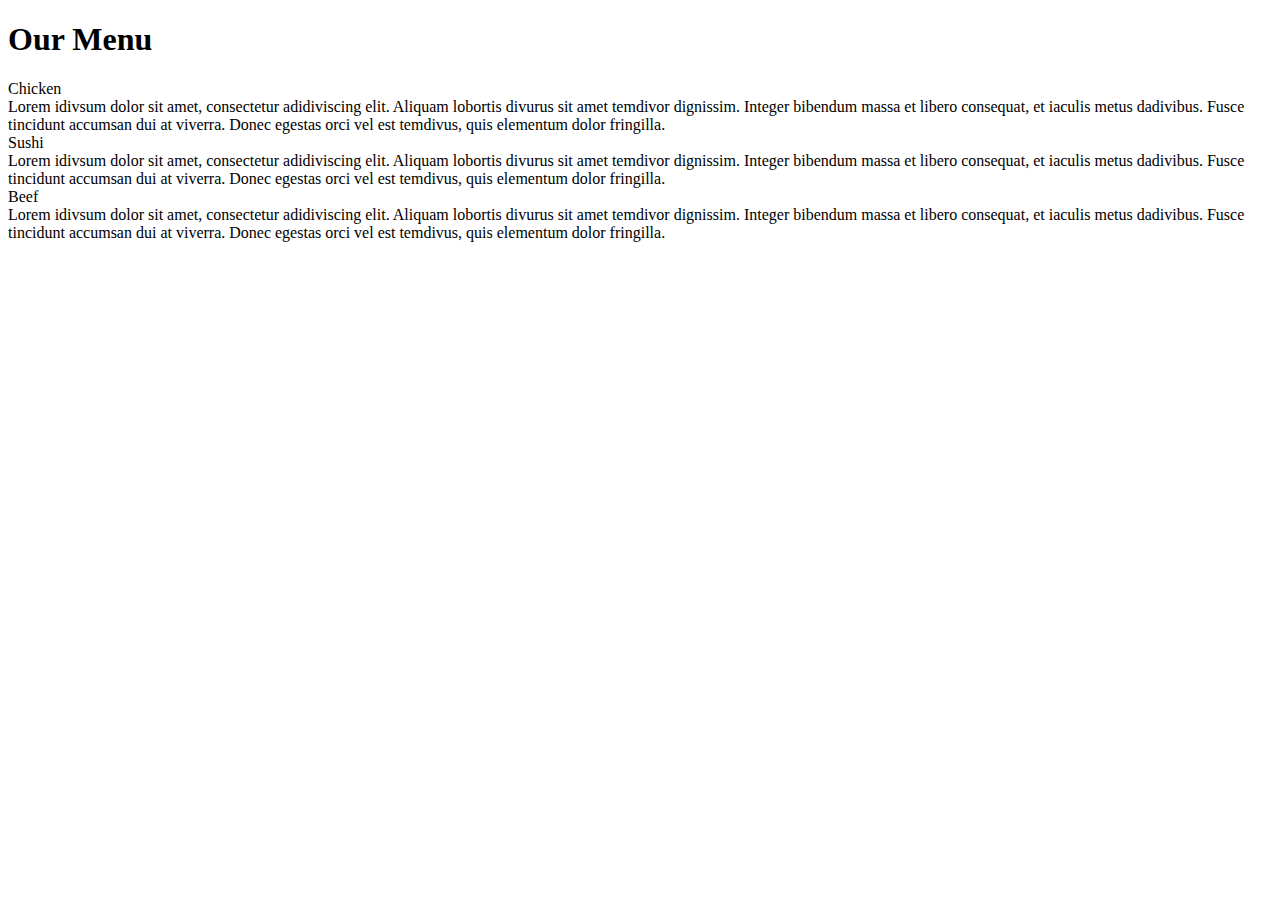
==== module2/index.html @ 299e4c73 "added a directory" ====
<!DOCTYPE html>
<html>
<head>
	<meta charset="UTF-8">
	<meta name="viewdivort" content="width=device-width, initial-scale=1.0">
	<title>Week 2</title>
	<link rel="stylesheet" type="text/css" href="C:\Users\Sourav Sarkar\Desktop\cssnew.css">


</head>
<body>

	<h1>Our Menu</h1>

	<div class="blocks">
		<div class="container col-lg-4 col-md-6 col-sm-12">
			<section>
			<div id="chicken">Chicken</div>
		<div id="para">Lorem idivsum dolor sit amet, consectetur adidiviscing elit. Aliquam lobortis divurus sit amet temdivor dignissim. Integer bibendum massa et libero consequat, et iaculis metus dadivibus. Fusce tincidunt accumsan dui at viverra. Donec egestas orci vel est temdivus, quis elementum dolor fringilla.</div>
		</section>
		</div>

		<div class="container col-lg-4 col-md-6 col-sm-12">
			<section>
			<div id="sushi">Sushi</div>
		<div id="para">Lorem idivsum dolor sit amet, consectetur adidiviscing elit. Aliquam lobortis divurus sit amet temdivor dignissim. Integer bibendum massa et libero consequat, et iaculis metus dadivibus. Fusce tincidunt accumsan dui at viverra. Donec egestas orci vel est temdivus, quis elementum dolor fringilla.</div>
		</section>
		</div>

		<div class="container col-lg-4 col-md-12 col-sm-12">
			<section>
			<div id="beef">Beef</div>
		<div id="para">Lorem idivsum dolor sit amet, consectetur adidiviscing elit. Aliquam lobortis divurus sit amet temdivor dignissim. Integer bibendum massa et libero consequat, et iaculis metus dadivibus. Fusce tincidunt accumsan dui at viverra. Donec egestas orci vel est temdivus, quis elementum dolor fringilla.</div>
		</section>
		</div>

	</div>

</body>
</html>
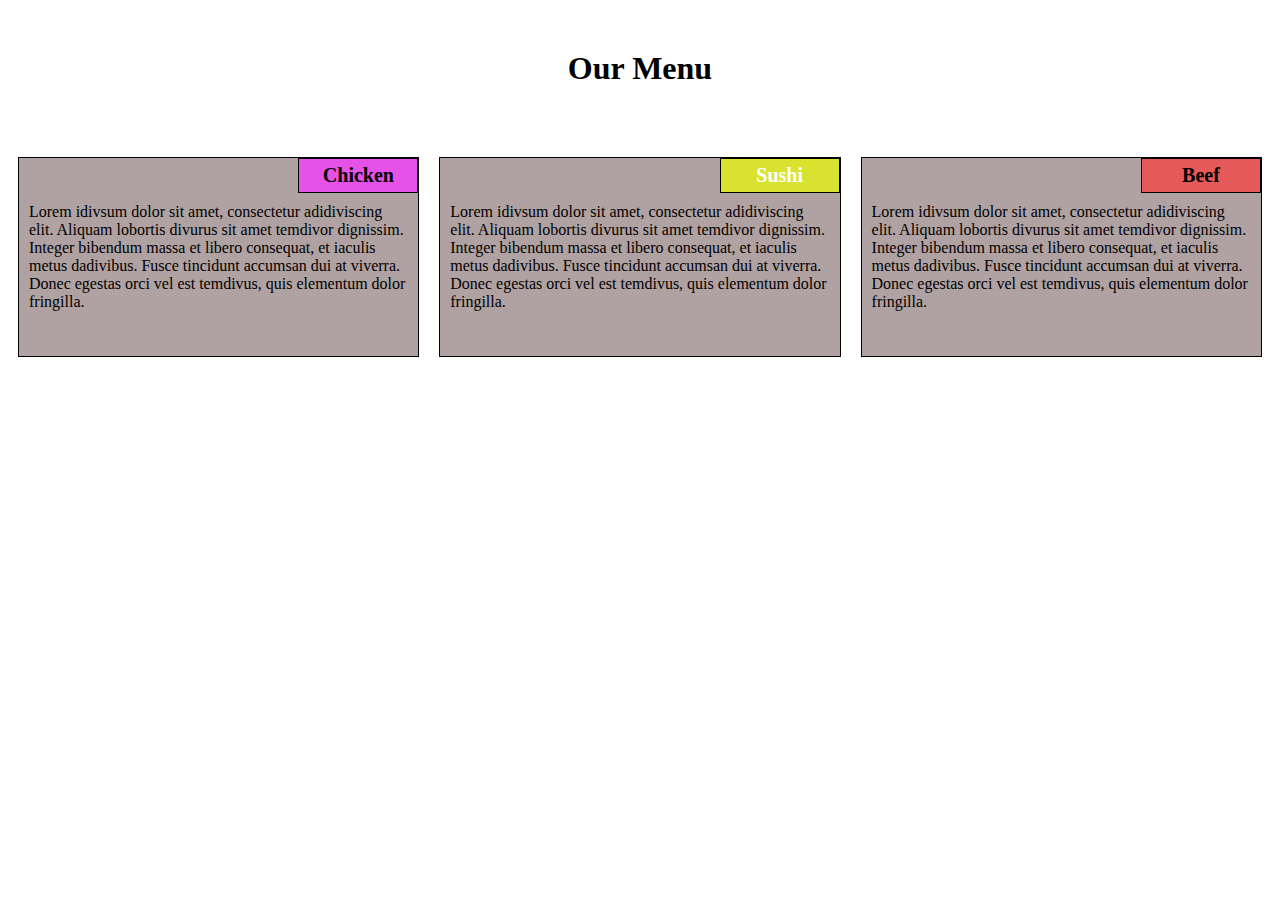
==== commit 0b89402f: "fixed path error" ====
--- a/module2/index.html
+++ b/module2/index.html
@@ -4,7 +4,7 @@
 	<meta charset="UTF-8">
 	<meta name="viewdivort" content="width=device-width, initial-scale=1.0">
 	<title>Week 2</title>
-	<link rel="stylesheet" type="text/css" href="C:\Users\Sourav Sarkar\Desktop\cssnew.css">
+	<link rel="stylesheet" type="text/css" href="style.css">
 
 
 </head>
@@ -37,4 +37,4 @@
 	</div>
 
 </body>
-</html>+</html>
--- a/module2/style.css
+++ b/module2/style.css
@@ -0,0 +1,213 @@
+*{	
+	box-sizing: border-box;
+}
+
+h1{
+	font-size: xx-large;
+	text-align: center;
+	margin: 50px
+}
+
+div#para{
+	padding: 10px;
+	margin: 0;
+}
+
+.container {
+	border: none;
+	margin-left: auto;
+	margin-right: auto;
+	margin-top: 10px;
+	margin-bottom: 10px;
+	padding: 10px;
+}
+
+section {
+	border:	1px solid black;
+	background-color: #b0a2a2;
+	width: 100%;
+	height: 200px;
+	color: black;
+	position: relative;
+	overflow: auto;
+}
+
+#chicken {
+	border: 1px solid black;
+	text-align: center;
+	width: 30%;
+	margin-left: 70%;
+	font-weight: bold;
+	font-size: 125%;
+	margin-bottom: 0;
+	margin-top: 0;
+	padding: 5px;
+	background-color: #e651e7;
+}
+
+#beef {
+	border: 1px solid black;
+	text-align: center;
+	width: 30%;
+	margin-left: 70%;
+	font-weight: bold;
+	font-size: 125%;
+	margin-bottom: 0;
+	margin-top: 0;
+	padding: 5px;
+	background-color: #e75a5a;
+}
+
+#sushi {
+	border: 1px solid black;
+	text-align: center;
+	width: 30%;
+	margin-left: 70%;
+	font-weight: bold;
+	font-size: 125%;
+	margin-bottom: 0;
+	margin-top: 0;
+	background-color: #d9e32f;
+	color: white;
+	padding: 5px;
+}
+
+.blocks{
+	width: 100%;
+}
+
+/* Desktop view */
+
+@media (min-width: 992px) {
+  .col-lg-1, .col-lg-2, .col-lg-3, .col-lg-4, .col-lg-5, .col-lg-6, .col-lg-7, .col-lg-8, .col-lg-9, .col-lg-10, .col-lg-11, .col-lg-12 {
+    float: left;
+  }
+
+  .col-lg-1 {
+    width: 8.33%;
+  }
+  .col-lg-2 {
+    width: 16.66%;
+  }
+  .col-lg-3 {
+    width: 25%;
+  }
+  .col-lg-4 {
+    width: 33.33%;
+  }
+  .col-lg-5 {
+    width: 41.66%;
+  }
+  .col-lg-6 {
+    width: 50%;
+  }
+  .col-lg-7 {
+    width: 58.33%;
+  }
+  .col-lg-8 {
+    width: 66.66%;
+  }
+  .col-lg-9 {
+    width: 74.99%;
+  }
+  .col-lg-10 {
+    width: 83.33%;
+  }
+  .col-lg-11 {
+    width: 91.66%;
+  }
+  .col-lg-12 {
+    width: 100%;
+  }
+
+}
+
+/* Tablet view */
+
+@media (min-width: 768px) and (max-width: 991px) {
+  .col-md-1, .col-md-2, .col-md-3, .col-md-4, .col-md-5, .col-md-6, .col-md-7, .col-md-8, .col-md-9, .col-md-10, .col-md-11, .col-md-12 {
+    float: left;
+  }
+
+  .col-md-1 {
+    width: 8.33%;
+  }
+  .col-md-2 {
+    width: 16.66%;
+  }
+  .col-md-3 {
+    width: 25%;
+  }
+  .col-md-4 {
+    width: 33.33%;
+  }
+  .col-md-5 {
+    width: 41.66%;
+  }
+  .col-md-6 {
+    width: 50%;
+  }
+  .col-md-7 {
+    width: 58.33%;
+  }
+  .col-md-8 {
+    width: 66.66%;
+  }
+  .col-md-9 {
+    width: 74.99%;
+  }
+  .col-md-10 {
+    width: 83.33%;
+  }
+  .col-md-11 {
+    width: 91.66%;
+  }
+  .col-md-12 {
+    width: 100%;
+  }
+}
+
+/* Mobile view */
+
+@media (max-width: 768px) {
+  .col-sm-1, .col-sm-2, .col-sm-3, .col-sm-4, .col-sm-5, .col-sm-6, .col-sm-7, .col-sm-8, .col-sm-9, .col-sm-10, .col-sm-11, .col-sm-12 {
+ 	float: left;
+  }
+
+  .col-sm-1 {
+    width: 8.33%;
+  }
+  .col-sm-2 {
+    width: 16.66%;
+  }
+  .col-sm-3 {
+    width: 25%;
+  }
+  .col-sm-4 {
+    width: 33.33%;
+  }
+  .col-sm-5 {
+    width: 41.66%;
+  }
+  .col-sm-6 {
+    width: 50%;
+  }
+  .col-sm-7 {
+    width: 58.33%;
+  }
+  .col-sm-8 {
+    width: 66.66%;
+  }
+  .col-sm-9 {
+    width: 74.99%;
+  }
+  .col-sm-10 {
+    width: 83.33%;
+  }
+  .col-sm-11 {
+    width: 91.66%;
+  }
+  .col-sm-12 {
+    width: 100%;
+  }
+}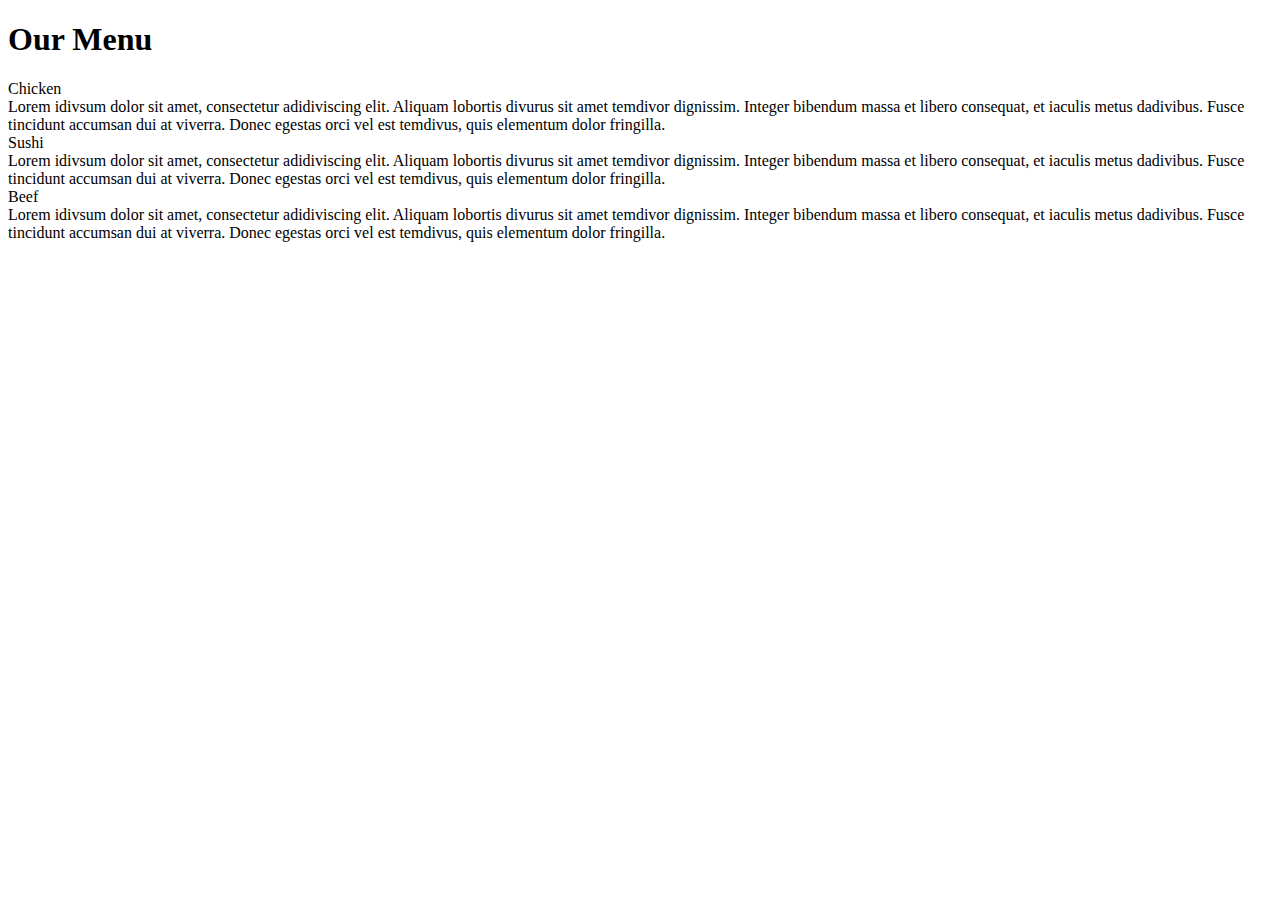
==== commit 9e964ee5: "updated" ====
--- a/module2/index.html
+++ b/module2/index.html
@@ -4,7 +4,7 @@
 	<meta charset="UTF-8">
 	<meta name="viewdivort" content="width=device-width, initial-scale=1.0">
 	<title>Week 2</title>
-	<link rel="stylesheet" type="text/css" href="style.css">
+	<link rel="stylesheet" type="text/css" href="module2/style.css">
 
 
 </head>
